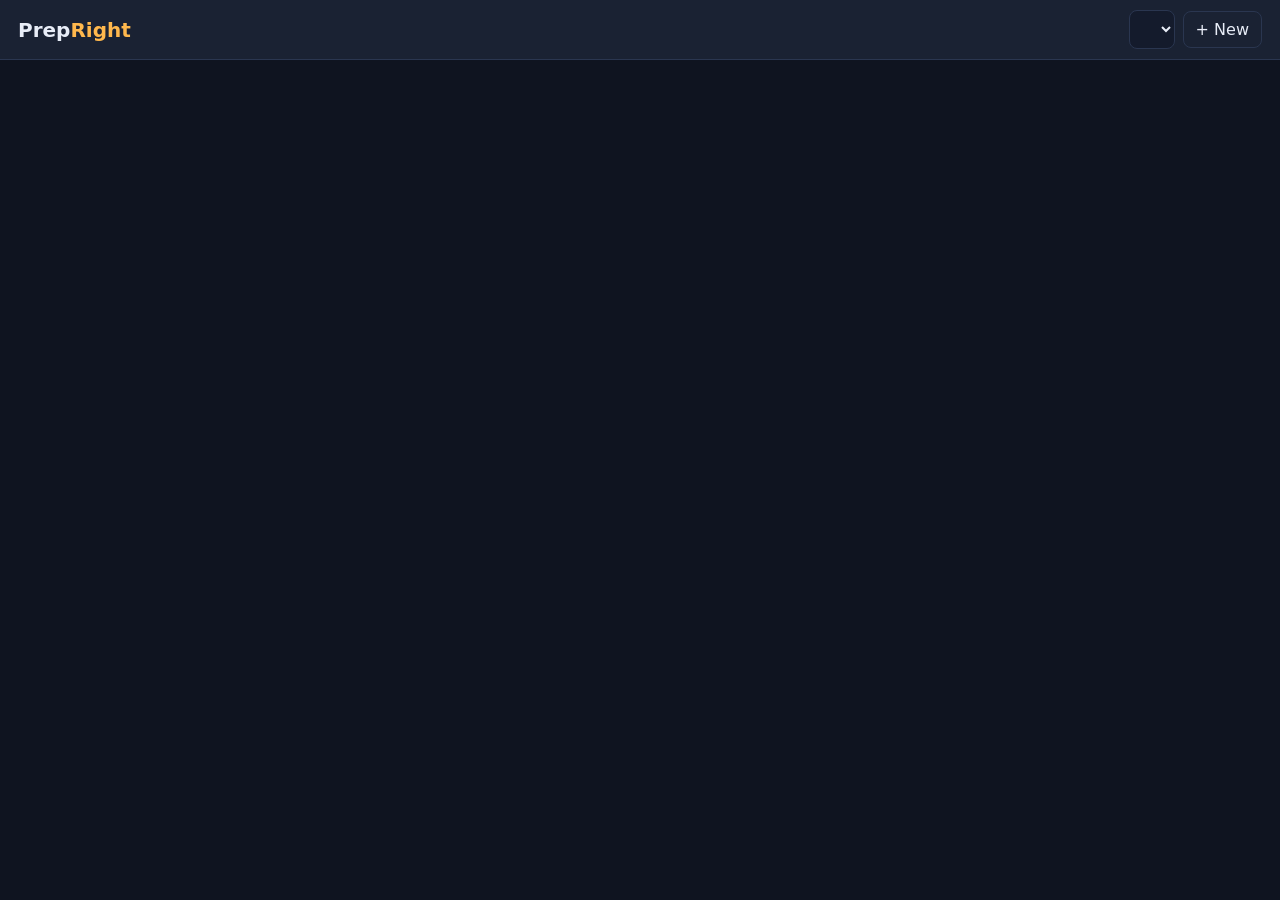
==== web/index.html @ e49e3118 "quiz cards - option lines become tappable A-D buttons, picked-state highlight, click sends letter; a" ====
<!DOCTYPE html>
<html lang="en">
<head>
  <meta charset="UTF-8" />
  <meta name="viewport" content="width=device-width, initial-scale=1.0" />
  <title>PrepRight — Math Tutor</title>
  <!-- ?v= is cache busting: StaticFiles sends no cache headers, so the
       browser would otherwise heuristically serve stale JS after edits.
       Bump the version on every change to web/ assets. -->
  <link rel="stylesheet" href="style.css?v=9" />
</head>
<body>
  <header>
    <div class="brand">Prep<span>Right</span></div>
    <div class="student-bar">
      <select id="student-select" aria-label="Who is learning?"></select>
      <button id="new-student-btn" class="ghost">+ New</button>
    </div>
  </header>

  <!-- hidden until a student is picked/created -->
  <div id="onboarding" class="onboarding hidden">
    <h2>Welcome! 👋</h2>
    <p>Tell us who's learning maths today.</p>
    <form id="onboarding-form">
      <input id="ob-name" placeholder="First name" maxlength="40" required />
      <select id="ob-grade" aria-label="Class">
        <option value="8">Class 8</option>
        <option value="9">Class 9</option>
        <option value="10" selected>Class 10</option>
      </select>
      <button type="submit">Start learning</button>
    </form>
  </div>

  <main id="chat" class="hidden">
    <div id="messages" aria-live="polite"></div>
    <div id="status" class="status hidden">PrepRight is thinking…</div>
    <form id="composer">
      <input id="input" placeholder="Ask about any chapter — e.g. 'help me with quadratic equations'" autocomplete="off" maxlength="2000" />
      <button type="submit" id="send">Send</button>
    </form>
  </main>

  <script src="app.js?v=9"></script>
</body>
</html>
---- web/style.css ----
/* PrepRight chat — deliberately dependency-free (no CDN, works offline).
   Design tokens up top so restyling later is one-place-only. */
:root {
  --bg: #0f1420;
  --panel: #1a2233;
  --bubble-user: #2f6df6;
  --bubble-ai: #232d42;
  --text: #e8edf7;
  --muted: #8b98b3;
  --accent: #ffb84d;
}

* { box-sizing: border-box; }

body {
  margin: 0;
  font-family: system-ui, "Segoe UI", Roboto, sans-serif;
  background: var(--bg);
  color: var(--text);
  height: 100dvh;
  display: flex;
  flex-direction: column;
}

header {
  display: flex;
  justify-content: space-between;
  align-items: center;
  padding: 10px 18px;
  background: var(--panel);
  border-bottom: 1px solid #2a3650;
}

.brand { font-size: 1.25rem; font-weight: 700; }
.brand span { color: var(--accent); }

.student-bar { display: flex; gap: 8px; align-items: center; }

select, input, button {
  font: inherit;
  color: var(--text);
  background: #141b2c;
  border: 1px solid #2a3650;
  border-radius: 8px;
  padding: 8px 12px;
}
button { cursor: pointer; }
button.ghost { background: transparent; }

.onboarding {
  margin: auto;
  text-align: center;
  background: var(--panel);
  padding: 32px 40px;
  border-radius: 14px;
}
.onboarding form { display: flex; gap: 8px; justify-content: center; margin-top: 18px; }
.onboarding button { background: var(--accent); color: #201200; font-weight: 600; }
.onboarding h2 { margin: 0 0 6px; }
.onboarding p { color: var(--muted); margin: 0; }

main {
  flex: 1;
  display: flex;
  flex-direction: column;
  max-width: 780px;
  width: 100%;
  margin: 0 auto;
  padding: 16px;
  gap: 10px;
}

#messages { flex: 1; overflow-y: auto; display: flex; flex-direction: column; gap: 10px; padding-bottom: 8px; }

.msg {
  max-width: 82%;
  padding: 10px 14px;
  border-radius: 14px;
  line-height: 1.45;
  white-space: pre-wrap;
  word-wrap: break-word;
}
.msg.user { align-self: flex-end; background: var(--bubble-user); border-bottom-right-radius: 4px; }
.msg.ai   { align-self: flex-start; background: var(--bubble-ai); border-bottom-left-radius: 4px; }

/* markdown-lite bits inside AI bubbles */
.msg code { background: rgba(0,0,0,0.3); padding: 0 4px; border-radius: 4px; font-family: Consolas, monospace; }
.msg strong { font-weight: 700; color: var(--accent); }

/* tool activity chips (P6): shown while the agent runs a tool */
.msg.tool-chip {
  align-self: flex-start;
  background: transparent;
  border: 1px dashed var(--border);
  color: var(--muted);
  font-style: italic;
  font-size: 0.85rem;
  padding: 6px 12px;
}

/* quiz option buttons (P7) */
.opt-box { display: flex; flex-direction: column; gap: 6px; margin-top: 10px; }
.opt-btn {
  text-align: left;
  background: #141b2c;
  border: 1px solid var(--border);
  border-radius: 8px;
  padding: 8px 12px;
  color: var(--text);
  cursor: pointer;
  font: inherit;
}
.opt-btn:hover:not(:disabled) { border-color: var(--accent); }
.opt-btn:disabled { opacity: 0.5; cursor: default; }
.opt-btn.picked { border-color: var(--accent); background: rgba(255,184,77,0.12); opacity: 1; }

.status { color: var(--muted); font-style: italic; padding: 0 4px; }

#composer { display: flex; gap: 8px; }
#composer input { flex: 1; }
#composer button { background: var(--accent); color: #201200; font-weight: 600; }
#composer button:disabled { opacity: 0.5; cursor: default; }

.hidden { display: none !important; }
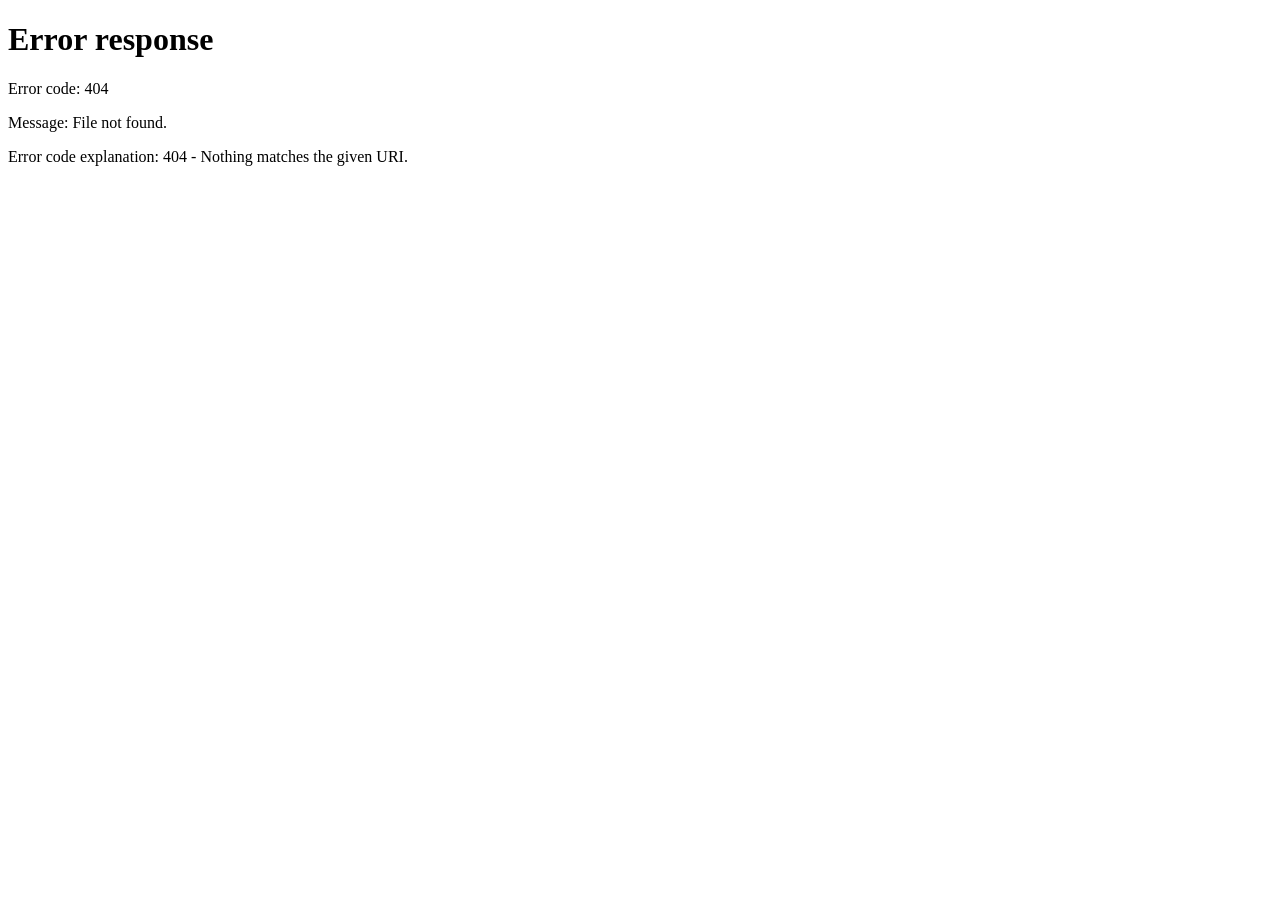
==== commit 0b55834f: "kid-safe navigation, dashboard cards, header polish - Kid picker: tappable avatar cards, 2+ kids alw" ====
--- a/web/index.html
+++ b/web/index.html
@@ -7,18 +7,23 @@
   <!-- ?v= is cache busting: StaticFiles sends no cache headers, so the
        browser would otherwise heuristically serve stale JS after edits.
        Bump the version on every change to web/ assets. -->
-  <link rel="stylesheet" href="style.css?v=9" />
+  <link rel="stylesheet" href="style.css?v=36" />
 </head>
 <body>
   <header>
     <div class="brand">Prep<span>Right</span></div>
-    <div class="student-bar">
-      <select id="student-select" aria-label="Who is learning?"></select>
-      <button id="new-student-btn" class="ghost">+ New</button>
-    </div>
+    <span id="current-kid" class="current-kid"></span>
+    <button id="parent-btn" class="nav-btn">For Parents →</button>
   </header>
 
   <!-- hidden until a student is picked/created -->
+  <!-- profile picker: cards, not dropdowns - kids tap faces, not menus -->
+  <div id="picker" class="picker hidden">
+    <h2>Who's learning?</h2>
+    <div id="kid-cards" class="kid-cards"></div>
+    <button id="manage-kids-btn" class="ghost">+ Add / manage (parent)</button>
+  </div>
+
   <div id="onboarding" class="onboarding hidden">
     <h2>Welcome! 👋</h2>
     <p>Tell us who's learning maths today.</p>
@@ -42,6 +47,14 @@
     </form>
   </main>
 
-  <script src="app.js?v=9"></script>
+  <div id="pin-modal" class="modal hidden">
+    <div class="card">
+      <h3 id="pin-title">Parent PIN</h3>
+      <input id="pin-input" inputmode="numeric" maxlength="4" placeholder="4 digits" />
+      <button id="pin-submit" class="primary" type="button">OK</button>
+      <p id="pin-error" class="error hidden"></p>
+    </div>
+  </div>
+  <script src="app.js?v=36"></script>
 </body>
 </html>
--- a/web/style.css
+++ b/web/style.css
@@ -24,12 +24,13 @@
 
 header {
   display: flex;
-  justify-content: space-between;
   align-items: center;
+  gap: 14px;
   padding: 10px 18px;
   background: var(--panel);
   border-bottom: 1px solid #2a3650;
 }
+header .brand { margin-right: auto; }
 
 .brand { font-size: 1.25rem; font-weight: 700; }
 .brand span { color: var(--accent); }
@@ -114,6 +115,12 @@
 .opt-btn:disabled { opacity: 0.5; cursor: default; }
 .opt-btn.picked { border-color: var(--accent); background: rgba(255,184,77,0.12); opacity: 1; }
 
+/* batch quiz (P9.1): multiple question blocks + submit */
+.q-block { margin-top: 12px; padding-top: 8px; border-top: 1px dashed var(--border); }
+.q-block .q-title { font-weight: 600; color: var(--accent); margin-bottom: 6px; }
+.opt-btn.submit-all { border-color: var(--accent); color: var(--accent); font-weight: 600; }
+.opt-btn.submit-all:disabled { opacity: 0.4; }
+
 .status { color: var(--muted); font-style: italic; padding: 0 4px; }
 
 #composer { display: flex; gap: 8px; }
@@ -122,3 +129,50 @@
 #composer button:disabled { opacity: 0.5; cursor: default; }
 
 .hidden { display: none !important; }
+
+/* parent dashboard */
+.gate { max-width: 380px; margin: 60px auto; padding: 24px; }
+.gate input { width: 100%; margin: 8px 0; }
+.error { color: #ff6b6b; font-size: 0.9rem; }
+.dash-actions { display: flex; gap: 8px; margin-bottom: 20px; }
+.kid-card { margin-bottom: 16px; padding: 24px; border-radius: 14px; background: var(--card); border: 1px solid rgba(255,255,255,0.15); box-shadow: 0 2px 8px rgba(0,0,0,0.2); }
+.kid-head { display: flex; justify-content: space-between; align-items: center; margin-bottom: 12px; }
+.kid-identity { display: flex; align-items: center; gap: 12px; }
+.kid-identity h3 { margin: 0; font-size: 1.15rem; }
+.kid-identity small { color: var(--muted); }
+.kid-avatar { width: 44px; height: 44px; border-radius: 50%; background: var(--accent); color: #201200; font-size: 1.2rem; font-weight: 700; display: flex; align-items: center; justify-content: center; flex-shrink: 0; }
+.score-display { text-align: right; }
+.score-num { font-size: 2rem; font-weight: 700; display: block; line-height: 1; }
+.score-label { font-size: 0.75rem; color: var(--muted); text-transform: uppercase; letter-spacing: 0.05em; }
+.prepscore-bar { height: 6px; background: rgba(0,0,0,0.3); border-radius: 3px; margin: 8px 0 4px; overflow: hidden; }
+.prepscore-fill { height: 100%; border-radius: 3px; transition: width 0.6s ease; }
+.flags { display: flex; flex-wrap: wrap; gap: 6px; margin: 12px 0; }
+.flag { padding: 4px 12px; border-radius: 12px; font-size: 0.82rem; font-weight: 500; }
+.flag.strong { background: rgba(63,207,142,0.12); color: #3fcf8e; }
+.flag.ok { background: rgba(139,152,179,0.12); color: #9aa7c4; }
+.flag.struggling { background: rgba(255,107,107,0.12); color: #ff6b6b; }
+.kid-actions { display: flex; gap: 8px; margin-top: 16px; }
+.action-btn { padding: 8px 18px; border-radius: 8px; font: inherit; font-size: 0.9rem; cursor: pointer; text-decoration: none; display: inline-flex; align-items: center; gap: 6px; }
+.action-btn.primary { background: var(--accent); border: none; color: #201200; font-weight: 600; }
+.action-btn.primary:hover { filter: brightness(1.1); }
+.action-btn:not(.primary) { background: transparent; border: 1px solid var(--border); color: var(--text); }
+.action-btn:not(.primary):hover { border-color: var(--accent); }
+.report { margin-top: 16px; padding: 16px; background: rgba(0,0,0,0.2); border-radius: 8px; }
+.report h4 { margin: 0 0 8px; color: var(--accent); }
+.modal { position: fixed; inset: 0; background: rgba(0,0,0,0.6); display: flex; align-items: center; justify-content: center; z-index: 100; }
+.modal .card { width: 320px; padding: 20px; background: var(--card); border-radius: 12px; border: 1px solid var(--border); }
+.modal input, .modal select { width: 100%; margin: 8px 0; }
+.muted { color: var(--muted); }
+.small { font-size: 0.8rem; }
+
+/* kid profile picker (cards, not dropdowns) */
+.picker { max-width: 460px; margin: 60px auto; text-align: center; }
+.picker h2 { margin-bottom: 20px; }
+.kid-cards { display: flex; flex-wrap: wrap; gap: 14px; justify-content: center; margin-bottom: 20px; }
+.kid-card-btn { background: var(--card); border: 1px solid var(--border); border-radius: 14px; padding: 18px 26px; display: flex; flex-direction: column; align-items: center; gap: 6px; color: var(--text); cursor: pointer; font: inherit; }
+.kid-card-btn:hover { border-color: var(--accent); transform: translateY(-2px); }
+.kid-card-btn .avatar { width: 52px; height: 52px; border-radius: 50%; background: var(--accent); color: #201200; font-size: 1.4rem; font-weight: 700; display: flex; align-items: center; justify-content: center; }
+.kid-card-btn small { color: var(--muted); }
+.current-kid { color: var(--accent); font-weight: 500; }
+.header-actions { display: flex; gap: 6px; align-items: center; }
+.avatar-sm { display: inline-flex; width: 26px; height: 26px; border-radius: 50%; background: var(--accent); color: #201200; font-weight: 700; align-items: center; justify-content: center; font-size: 0.85rem; }
